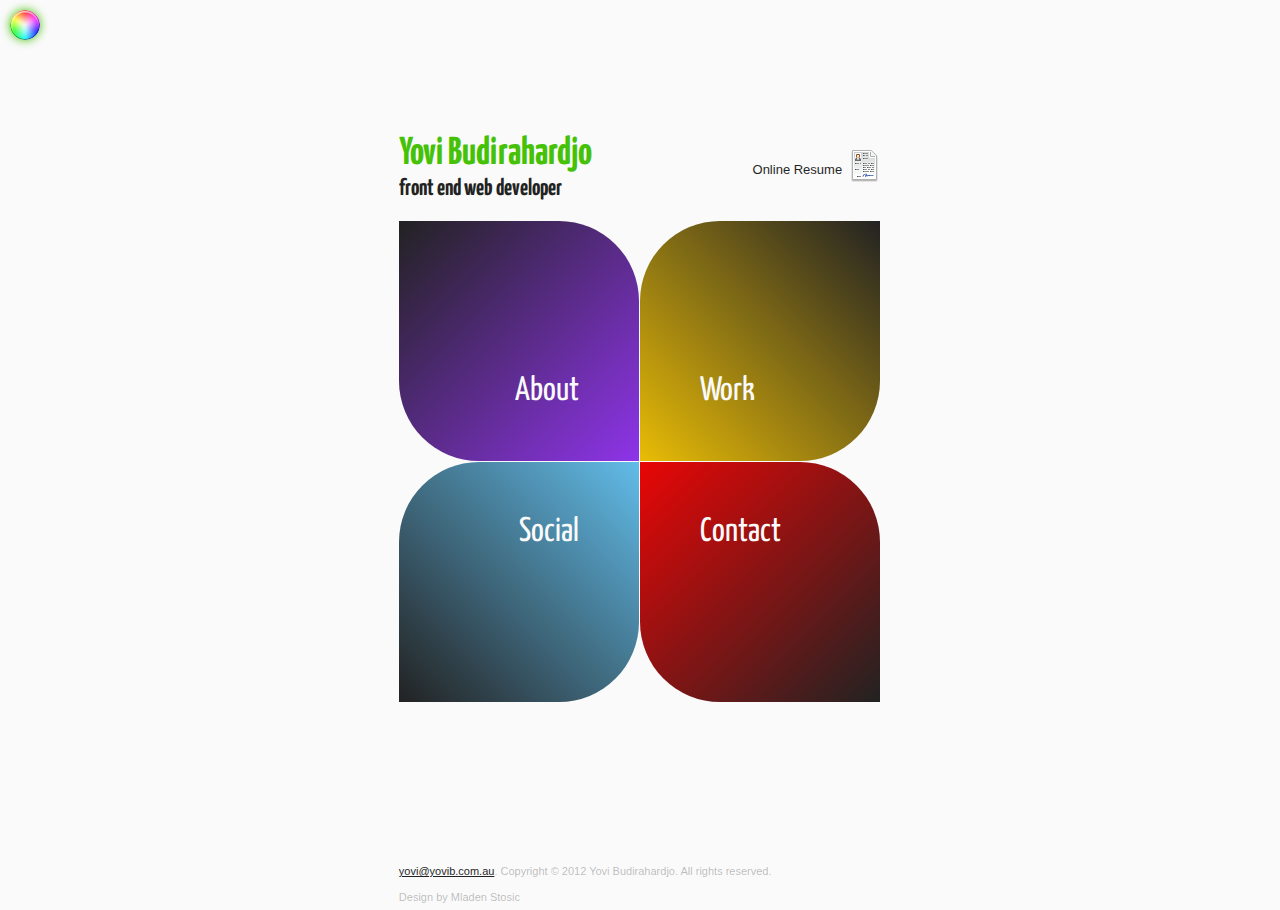
==== index.htm @ ba8170d7 "Initial commit" ====
<!doctype html>
<!--[if lt IE 7]> <html class="no-js ie6 oldie" lang="en"> <![endif]-->
<!--[if IE 7]>    <html class="no-js ie7 oldie" lang="en"> <![endif]-->
<!--[if IE 8]>    <html class="no-js ie8 oldie" lang="en"> <![endif]-->
<!--[if IE 9]>    <html class="no-js ie9 oldie" lang="en"> <![endif]-->
<!--[if gt IE 9]><!-->
<html class="no-js" lang="en">
<!--<![endif]-->
<head>
    <!-- Meta tags -->
    <meta content=" " charset="utf-8">
    <meta http-equiv="X-UA-Compatible" content="IE=edge;chrome=1">
    <!-- Site Title -->
    <title>Front End Web Developer &amp; User Interface Developer | Yovi Budirahardjo | Sydney, Australia</title>
    <meta name="description" content="Front end web and user interface developer with more than 5 years experience based in Sydney, Australia." />
    <meta name="author" content="Yovi Budirahardjo" />
    <meta name="viewport" content="width=device-width,initial-scale=1" />
    <!-- Favicon icon -->
    <!--<link rel="icon" href="favicon.png" type="image/gif"/> -->
    <!-- CSS -->
    <link rel="stylesheet" type="text/css" href="css/style.css?v1" />
    <link rel="stylesheet" media='screen' type="text/css" href="css/colorpicker.css" />
    <link rel="stylesheet" href="css/prettyPhoto.css" type="text/css" media="screen"
        title="prettyPhoto main stylesheet" />
    <!-- google font 0-->
    <link href='http://fonts.googleapis.com/css?family=Yanone+Kaffeesatz:200' rel='stylesheet' type='text/css'>
    <script type="text/javascript" src="js/modernizr-2.0.6.min.js"></script>
    <script type="text/javascript">

	  var _gaq = _gaq || [];
	  _gaq.push(['_setAccount', 'UA-4332672-4']);
	  _gaq.push(['_trackPageview']);
	
	  (function() {
	    var ga = document.createElement('script'); ga.type = 'text/javascript'; ga.async = true;
	    ga.src = ('https:' == document.location.protocol ? 'https://ssl' : 'http://www') + '.google-analytics.com/ga.js';
	    var s = document.getElementsByTagName('script')[0]; s.parentNode.insertBefore(ga, s);
	  })();
	
	</script>
</head>
<body>
    <!-- load -->
    <!--<div id="load">
        <p id="loadText">loading...</p>
    </div>-->
    <!-- color picker -->
    <div id="colorSelector">
    </div>
    <!-- page wrap  -->
    <div id="wrap">
        <!-- HEADER -->
        <header>
            <!-- menu button -->
            <a class="menuButton" title="Back to Main Menu" href="index.htm"><img src='images/menu.png' alt="Back to Main Menu" /></a>
            <!-- download button -->
            <!--<a class="download" href="pdf/YoviB-Resume.pdf" target="_blank"><span>Download Resume</span></a>-->
            <!-- online resume link -->
            <a class="resume" href="resume.htm" target="_blank"><span>Online Resume</span></a>
            <!-- logo -->
            <a class="logo" href="index.htm">Yovi Budirahardjo<span>front end web developer</span></a>
        </header>
        <!-- NAVIAGTION HOME -->
        <nav>
            <!-- navigation -->
            <ul>
                <li><a class="about">About</a></li>
                <li><a class="work">Work</a></li>
                <li><a class="social">Social</a></li>
                <li><a class="contact">Contact</a></li>
            </ul>
        </nav>
        <!-- ABOUT -->
        <div id="about" class="page">
            <!-- testimonials -->
            <!--<div class="testimony">
            	<ul class="testi">
	                <li>" He is the BEST web designer that I ever worked with.<span>~ John Doe</span></li>
	                <li>" Duis iriure dolor in velit esse molestie.<span>~ John Doe</span></li>
	                <li>" He is the BEST web designer that I ever worked with.<span>~ John Doe</span></li>
	                <li>" Consequat vel illum dolore eu feugiat nulla.<span>~ John Doe</span></li>
	            </ul>	
            </div>-->
            
            <!-- skils -->
            <div id="skills">
                <h1>Skills</h1>
                <ul class='aboutText'>
                	<li>Sound knowledge of <span class='highlight'>current web standards</span></li>
                	<li>Good understanding of <span class='highlight'>web usability and accessibility</span></li>
                	<li>Awareness of <span class='highlight'>Cross-browser and platform issues and compatibility</span></li>
                </ul>
                <div id="skill1" class="skill">
                    <p>HTML5</p>
                </div>
                <div id="skill2" class="skill">
                    <p class="even">CSS3</p>
                </div>
                <div id="skill3" class="skill">
                    <p>ASP.Net</p>
                </div>
                <div id="skill4" class="skill">
                    <p class="even">Javascript</p>
                </div>
                <div id="skill5" class="skill">
                    <p>jQuery</p>
                </div>
                <div id="skill6" class="skill">
                    <p class="even">Photoshop</p>
                </div>
                <div id="skill7" class="skill">
                    <p>Fireworks</p>
                </div>
            </div>
        </div>
        <!-- WORK -->
        <div id="work" class="page">
            <div id="gal">
                <ul>
                    <li><a href='images/work/wrigleyextra.jpg' rel='prettyPhoto'>
                    <img src='images/work/wrigleyextra.jpg' alt="Wrigley Extra" /><img src='images/work.png' alt="" /></a></li>
                    <li><a href='images/work/vw-think-blue.jpg' rel='prettyPhoto'>
                    <img src='images/work/vw-think-blue.jpg' alt="Volkswagen Think Blue" /><img src='images/work.png' alt='' /></a></li>
                    <li><a href='images/work/touareg-mag.jpg' rel='prettyPhoto'>
                    <img src='images/work/touareg-mag.jpg' alt="Touareg Magazine" /><img src='images/work.png' alt='' /></a></li>
                    <li><a href='images/work/opsm.jpg' rel='prettyPhoto'>
                    <img src='images/work/opsm.jpg' alt="OPSM Australia" /><img src='images/work.png' alt='' /></a></li>
                    <li><a href='images/work/ikea-family.jpg' rel='prettyPhoto'>
                    <img src='images/work/ikea-family.jpg' alt="IKEA Family website" /><img src='images/work.png' alt='' /></a></li>
                    <li><a href='images/work/ikea-kiosk.jpg' rel='prettyPhoto'>
                    <img src='images/work/ikea-kiosk.jpg' alt="IKEA Family Kiosk" /><img src='images/work.png' alt='' /></a></li>
                    <li><a href='images/work/rspca.jpg' rel='prettyPhoto'>
                    <img src='images/work/rspca.jpg' alt="RSPCA Pet Insurance" /><img src='images/work.png' alt='' /></a></li>
                    <li><a href='images/work/aussie.jpg' rel='prettyPhoto'>
                    <img src='images/work/aussie.jpg' alt="Aussie Life Insurance" /><img src='images/work.png' alt='' /></a></li>
                    <li><a href='images/work/asia.jpg' rel='prettyPhoto'>
                    <img src='images/work/asia.jpg' alt="Australian Seniors Insurance" /><img src='images/work.png' alt='' /></a></li>
                    <li><a href='images/work/5senses.jpg' rel='prettyPhoto'>
                    <img src='images/work/5senses.jpg' alt="5ivesenses.com.au" /><img src='images/work.png' alt='' /></a></li>
                    <li><a href='images/work/essence.jpg' rel='prettyPhoto'>
                    <img src='images/work/essence.jpg' alt="Essence of a Woman" /><img src='images/work.png' alt='' /></a></li>
                    
                    
                </ul>
                <ul class='titles'>
                    <li>
                    	<span>
                    		<span>Wrigley Extra</span>
                    		<p><strong>Technology</strong>: HTML 5, CSS 3, jQuery.</p>
                    		<p><strong>Website</strong>: <a href="http://wrigleyextra.com.au" target="_blank" title="Wrigley Extra" rel="nofollow">http://wrigleyextra.com.au</a></p>
                    		<p><strong>Producer</strong>: Tribal DDB Sydney</p>
                    	</span>
                    </li>
                    <li>
                    	<span>
                    		<span>Volkswagen Think Blue</span>
                    		<p><strong>Technology</strong>: HTML 5, CSS 3, jQuery, Cufon, Modernizr.</p>
                    		<p><strong>Website</strong>: <a href="http://volkswagenaustralia.com.au/thinkblue" target="_blank" title="Volkswagen Think Blue" rel="nofollow">http://volkswagenaustralia.com.au/thinkblue</a></p>
                    		<p><strong>Producer</strong>: Tribal DDB Sydney</p>
                    	</span>
                    </li>
                    <li>
                    	<span>
                    		<span>Touareg Magazine</span>
                    		<p><strong>Technology</strong>: HTML 5, CSS 3, jQuery, Cufon, Modernizr.</p>
                    		<p><strong>Website</strong>: <a href="http://volkswagenaustralia.com.au/touaregmagazine/" target="_blank" title="Touareg Magazine" rel="nofollow">http://volkswagenaustralia.com.au/touaregmagazine/</a></p>
                    		<p><strong>Producer</strong>: Tribal DDB Sydney</p>
                    	</span>
                    </li>
                    <li>
                    	<span>
                    		<span>OPSM</span>
                    		<p><strong>Technology</strong>: XHTML 1.0, CSS 2.1, jQuery.</p>
                    		<p><strong>Website</strong>: <a href="http://opsm.com.au" target="_blank" title="OPSM" rel="nofollow">http://opsm.com.au</a></p>
                    		<p><strong>Producer</strong>: Tribal DDB Sydney</p>
                    	</span>
                    </li>
                    <li>
                    	<span>
                    		<span>IKEA Family Website</span>
                    		<p><strong>Technology</strong>: XHTML 1.0, CSS 2.1, jQuery, ASP.Net, SQL Server 2008.</p>
                    		<p><strong>Website</strong>: <a href="http://ikeafamily.com.au" target="_blank" title="IKEA Family" rel="nofollow">http://ikeafamily.com.au</a></p>
                    		<p><strong>Producer</strong>: Lavender Communications</p>
                    	</span>
                    </li>
                    <li>
                    	<span>
                    		<span>IKEA Family Kiosk (Compatible with IE7 &amp; screen res. 1028 x 768 ONLY)</span>
                    		<p><strong>Technology</strong>: XHTML 1.0, CSS 2.1, jQuery, ASP.Net, SQL Server 2008.</p>
                    		<p><strong>Website</strong>: <a href="http://ikeafamily.com.au/kiosk/public/default.aspx?storeid=385&locationid=1" target="_blank" title="IKEA Family Kiosk" rel="nofollow">http://ikeafamily.com.au/kiosk/public/default.aspx?storeid=385&amp;locationid=1</a></p>
                    		<p><strong>Producer</strong>: Lavender Communications</p>
                    	</span>
                    </li>
                    <li>
                    	<span>
                    		<span>RSPCA Pet Insurance</span>
                    		<p><strong>Technology</strong>: HTML 5, CSS 3, jQuery.</p>
                    		<p><strong>Website</strong>: <a href="http://www.rspcapetinsurance.org.au/" target="_blank" title="RSPCA Pet Insurance" rel="nofollow">http://www.rspcapetinsurance.org.au/</a></p>
                    		<p><strong>Producer</strong>: Hollard Financial Services</p>
                    	</span>
                    </li>
                    <li>
                    	<span>
                    		<span>Aussie Life Insurance Landing Page</span>
                    		<p><strong>Technology</strong>: XHTML 1.0, CSS 3, jQuery.</p>
                    		<p><strong>Website</strong>: <a href="https://insure.aussie.com.au/life-insurance.aspx" target="_blank" title="Aussie Life Insurance" rel="nofollow">https://insure.aussie.com.au/life-insurance.aspx</a></p>
                    		<p><strong>Producer</strong>: Hollard Financial Services</p>
                    	</span>
                    </li>
                    <li>
                    	<span>
                    		<span>Australian Seniors Insurance Agency</span>
                    		<p><strong>Technology</strong>: XHTML 1.0, CSS 3, jQuery.</p>
                    		<p><strong>Website</strong>: <a href="http://www.seniorsfuneralplan.com.au/" target="_blank" title="Australian Seniors Insurance Agency" rel="nofollow">http://www.seniorsfuneralplan.com.au/</a></p>
                    		<p><strong>Producer</strong>: Hollard Financial Services</p>
                    	</span>
                    </li>
                    <li>
                    	<span>
                    		<span>5ivesenses Marketing Agency Australia</span>
                    		<p><strong>Technology</strong>: XHTML, CSS, Javascript, .Net CMS Insite Creation, SQL Server 2005.</p>
                    		<p><strong>Website</strong>: <a href="http://www.5ivesenses.com.au" target="_blank" title="5ivesenses Marketing Agency Australia" rel="nofollow">http://www.5ivesenses.com.au</a></p>
                    		<p><strong>Producer</strong>: Seeclear Systems</p>
                    	</span>
                    </li>
                    <li>
                    	<span>
                    		<span>Essence of a Woman</span>
                    		<p><strong>Technology</strong>: XHTML, CSS, Javascript, CMS Business Catalyst.</p>
                    		<p><strong>Website</strong>: <a href="http://www.essenceofawoman.com.au" target="_blank" title="Essence of a Woman" rel="nofollow">http://www.essenceofawoman.com.au</a></p>
                    		<p><strong>Producer</strong>: Seeclear Systems</p>
                    	</span>
                    </li>
                    
                </ul>
                <a href="#" class='hidden' id='prev'></a><a href="#" class='hidden' id='next'></a>
            </div>
        </div>
        <!-- SOCIAL -->
        <div id="social" class='page'>
            <div class="sociala">
                <a href="http://twitter.com/yaditya" title="Follow Yovi on Twitter" rel="nofollow" target="_blank" class="twitter">Follow Yovi on Twitter</a>
                <a href="http://facebook.com/yaditya" title="Yovi on Facebook" rel="nofollow" target="_blank" class="facebook">Facebook</a>
                <a href="#" title="RSS" class="rss">RSS</a>
                <a href="http://au.linkedin.com/in/yoviaditya" title="Linkedin" class="linkedin" target="_blank">Linkedin</a>
                <a rel="author" href="https://plus.google.com/113272094487769676702/about/edit/d?gl=AU" target="_blank" class="google">Add Yovi to Google+</a>
                <a href="skype:yabudirahardjo?add" title="Add Yovi to Skype contacts" rel="nofollow" target="_blank" class="skype">Add Yovi to Skype</a>
                <a href="http://twitter.com/yaditya" title="Follow Yovi on Twitter" rel="nofollow" target="_blank" class="twitter">Follow Yovi on Twitter</a>
                <a href="http://facebook.com/yaditya" title="Yovi on Facebook" rel="nofollow" target="_blank" class="facebook">Facebook</a>
                <a href="#" title="RSS" class="rss">RSS</a>
                <a href="http://au.linkedin.com/in/yoviaditya" title="Linkedin" class="linkedin" target="_blank">Linkedin</a>
                <a rel="author" href="https://plus.google.com/113272094487769676702/about/edit/d?gl=AU" target="_blank" class="google">Add Yovi to Google+</a>
                <a href="skype:yabudirahardjo?add" title="Add Yovi to Skype contacts" rel="nofollow" target="_blank" class="skype">Add Yovi to Skype</a>
                <a href="http://twitter.com/yaditya" title="Follow Yovi on Twitter" rel="nofollow" target="_blank" class="twitter">Follow Yovi on Twitter</a>
                <a href="http://facebook.com/yaditya" title="Yovi on Facebook" rel="nofollow" target="_blank" class="facebook">Facebook</a>
                <a href="#" title="RSS" class="rss">RSS</a>
                <a href="http://au.linkedin.com/in/yoviaditya" title="Linkedin" class="linkedin" target="_blank">Linkedin</a>
                
            </div>
            <h1>You Can Follow Me Here</h1>
            <!-- latest tweets -->
            <div class="tweetWrap">
            </div>
        </div>
        <!-- CONTACT -->
        <div id="contact" class='page  '>
            <!--<form method="post" action="mail.php" id="contactform">
            <div id="input">
                <input type="text" size="50" name="contactname" id="contactname" value="name" class="required name"  />
                <input type="text" size="50" name="email" id="email" value="email" class="required email" />
                <input type="text" size="50" name="subject" id="subject" value="subject" />
                <input type="text" size="50" name="website" id="web" value="website" />
            </div>
            <div id="input2">
                <textarea rows="5" cols="50" name="message" id="message" class="required" value=""></textarea>
                <label for="message">message</label>
                <input id="submit" class="submit" type="submit" value="Send" name="submit" />
            </div>
            </form>-->
            <div class="contactTemp">
            	<p>Please <a href="mailto: yovi@yovib.com.au" title="email Yovi">email</a> or call me on the number below for any Front End Web Developer job opportunities.</p>
            </div>
            <div class="contactInfo">
                <div class="ci2">
                	<p>+61 418 415 883</p>
                    <p>New South Wales</p>
                    <p>38869739041</p>
                    
                </div>
                <div class="ci1">
                    <p>phone</p>
                    <p>state</p>
                    <p>abn</p>
                    
                </div>
            </div>
        </div>
        <!-- FOOTER -->
        <footer>
            <p><a href="mailto: yovi@yovib.com.au" title="email Yovi">yovi@yovib.com.au</a>. Copyright &copy; 2012 Yovi Budirahardjo. All rights reserved.</p>
            <p>Design by Mladen Stosic</p>
        </footer>
    </div>
</body>
<!-- jQuery -->
<script type="text/javascript" src="js/plugins.js"></script>
<script type="text/javascript" src="js/load.js"></script>
<script type="text/javascript">
    $(window).load(function () {

        $('.page').addClass('hidden');

        //$('#load').fadeTo(800, 0, function () {
            //$(this).hide();
        //});
        
        $('#wrap').fadeIn(800);
    });
</script>
</html>
---- css/style.css ----
html, body, div, span, applet, object, iframe,
h1, h2, h3, h4, h5, h6, p, blockquote, pre,
a, abbr, acronym, address, big, cite, code,
del, dfn, em, font, img, ins, kbd, q, s, samp,
small, strike, strong, sub, sup, tt, var,
b, u, i, center, dl, dt, dd, ol, ul, li,
fieldset, form, label, legend, table, 
caption, tbody, tfoot, thead, tr, th, td {margin: 0;padding: 0;border: 0;outline: 0;font-size: 100%;vertical-align: baseline; background: transparent;}

/* =============================================================================
	 HTML5 element display
	 ========================================================================== */

article, aside, details, figcaption, figure, footer, header, hgroup, nav, section { display: block; }
audio[controls], canvas, video { display: inline-block; *display: inline; *zoom: 1; }

                  
/* =============================================================================
	 Base
	 ========================================================================== */

/*
 * 1. Correct text resizing oddly in IE6/7 when body font-size is set using em units
 *	http://clagnut.com/blog/348/#c790
 * 2. Force vertical scrollbar in non-IE
 * 3. Remove Android and iOS tap highlight color to prevent entire container being highlighted
 *	www.yuiblog.com/blog/2010/10/01/quick-tip-customizing-the-mobile-safari-tap-highlight-color/
 * 4. Prevent iOS text size adjust on device orientation change, without disabling user zoom
 *	www.456bereastreet.com/archive/201012/controlling_text_size_in_safari_for_ios_without_disabling_user_zoom/
 */

html { font-size: 100%; overflow-y: scroll; -webkit-overflow-scrolling: touch; -webkit-tap-highlight-color: rgba(0,0,0,0); -webkit-text-size-adjust: 100%; -ms-text-size-adjust: 100%; /*overflow: hidden;*/}

body { margin: 0; font-size: 13px; line-height: 1.231; background-color: #FAFAFA; }

body, button, input, select, textarea { font-family: 'Yanone Kaffeesatz', serif; color: #222; }

/*
 * These selection declarations have to be separate
 * No text-shadow: twitter.com/miketaylr/status/12228805301
 */

::-moz-selection { background: #004476; color: #fff; text-shadow: none; }
::selection { background: #004476; color: #fff; text-shadow: none; }


/* =============================================================================
	 Links
	 ========================================================================== */

a {text-decoration: none; color: #FAFAFA; cursor: pointer; z-index: 99999; outline: none; }
a:visited { color: #551a8b; }
a:focus { outline: thin dotted; }

/* Improve readability when focused and hovered in all browsers: people.opera.com/patrickl/experiments/keyboard/test */
a:hover, a:active { outline: 0; }

/* =============================================================================
	 Typography
	 ========================================================================== */

abbr[title] { border-bottom: 1px dotted; }

b, strong { font-weight: bold; }

blockquote { margin: 1em 40px; }

dfn { font-style: italic; }

hr { display: block; height: 1px; border: 0; border-top: 1px solid #ccc; margin: 1em 0; padding: 0; }

ins { background: #ff9; color: #000; text-decoration: none; }

mark { background: #ff0; color: #000; font-style: italic; font-weight: bold; }

/* Redeclare monospace font family: en.wikipedia.org/wiki/User:Davidgothberg/Test59 */
pre, code, kbd, samp { font-family: monospace, monospace; _font-family: 'courier new', monospace; font-size: 1em; }

/* Improve readability of pre-formatted text in all browsers */
pre { white-space: pre; white-space: pre-wrap; word-wrap: break-word; }

q { quotes: none; }
q:before, q:after { content: ""; content: none; }

small { font-size: 85%; }

/* Position subscript and superscript content without affecting line-height: gist.github.com/413930 */
sub, sup { font-size: 75%; line-height: 0; position: relative; vertical-align: baseline; }
sup { top: -0.5em; }
sub { bottom: -0.25em; }


/* =============================================================================
	 Lists
	 ========================================================================== */

ul, ol { list-style: none; /*margin: 1em 0; padding: 0 0 0 40px;*/ }
dd { margin: 0 0 0 40px; }
nav ul, nav ol { list-style: none; margin: 0; padding: 0; }


/* =============================================================================
	 Embedded content
	 ========================================================================== */
/*
 * Improve image quality when scaled in IE7
 * code.flickr.com/blog/2008/11/12/on-ui-quality-the-little-things-client-side-image-resizing/
 */

img { border: 0; -ms-interpolation-mode: bicubic; }

/*
 * Correct overflow displayed oddly in IE9
 */

svg:not(:root) {
	overflow: hidden;
}

/* =============================================================================
	 Figures
	 ========================================================================== */

figure { margin: 0; }

/* =============================================================================
	 Forms
	 ========================================================================== */

form { margin: 0; }
fieldset { border: 0; margin: 0; padding: 0; }

/*
 * 1. Correct color not inheriting in IE6/7/8/9
 * 2. Correct alignment displayed oddly in IE6/7
 */

legend { border: 0; *margin-left: -7px; padding: 0; }

/* Indicate that 'label' will shift focus to the associated form element */
label { cursor: pointer; }

/*
 * 1. Correct font-size not inheriting in all browsers
 * 2. Remove margins in FF3/4 S5 Chrome
 * 3. Define consistent vertical alignment display in all browsers
 */

button, input, select, textarea { font-size: 100%; margin: 0; vertical-align: baseline; *vertical-align: middle; }

/*
 * 1. Define line-height as normal to match FF3/4 (set using !important in the UA stylesheet)
 * 2. Correct inner spacing displayed oddly in IE6/7
 */

button, input { line-height: normal; *overflow: visible; }

/*
 * 1. Display hand cursor for clickable form elements
 * 2. Allow styling of clickable form elements in iOS
 */

button, input[type="button"], input[type="reset"], input[type="submit"] { cursor: pointer; -webkit-appearance: button; }

/*
 * Consistent box sizing and appearance
 */

input[type="checkbox"], input[type="radio"] { box-sizing: border-box; }
input[type="search"] { -moz-box-sizing: content-box; -webkit-box-sizing: content-box; box-sizing: content-box; }

/*
 * Remove inner padding and border in FF3/4
 * www.sitepen.com/blog/2008/05/14/the-devils-in-the-details-fixing-dojos-toolbar-buttons/
 */

button::-moz-focus-inner, input::-moz-focus-inner { border: 0; padding: 0; }

/* Remove default vertical scrollbar in IE6/7/8/9 */
textarea { overflow: auto; vertical-align: top; }

/* Colors for form validity */
input:valid, textarea:valid { }
input:invalid, textarea:invalid { background-color: #f0dddd; }


/* =============================================================================
	 Tables
	 ========================================================================== */

table { border-collapse: collapse; border-spacing: 0; }

/* =============================================================================
	 Primary styles
	 Author: Yovi Budirahardjo
	 ========================================================================== */
/* =============================================================================
	 Typography
	 ========================================================================== */
p {float: left; color:#fafafa; font-size: 1em; line-height: 26px; font-family: Helvetica;}

h1 {color: #43c204; font-size: 3em; line-height: 60px; font-weight: 100;} 

h2 {color:#43c204;font-size: 100px; float: left; width: 560px; line-height: 26px; font-weight: normal; margin: 20px 0 20px 40px;} 


/* highlight */
.highlight{ color: #43c204; } 

 
/* color picker */
#colorSelector {
    position: absolute; 
    top: 10px; 
    left: 10px; 
    width: 30px; 
    height: 30px; 
    background-image: url('../images/color.png') ;
    -webkit-border-radius: 32px; background-position: -1px -1px;
    -moz-border-radius: 32px;
    border-radius: 32px;
    -webkit-box-shadow: 0px 0px 10px 0px #43c204;
    -moz-box-shadow: 0px 0px 10px 0px #43c204;
    box-shadow: 0px 0px 10px 0px #43c204;
}  


/* load */
#load {position: absolute; top: 0px; left: 0px; z-index: 99999999999999999999; width: 100%; height: 100%; background: #fafafa;}
#loadText {position: absolute; width: 100%; height: 20px; line-height: 20px; color: #43c204; font-family: Helvetica; font-size: 13px; text-align: center; 
left: 0px; top: 50%; margin: -10px 0 0 0;}
 

/* page wrap */
#wrap { /*position:absolute; left:50%; top:45%; z-index: -1; margin:-270px 0 0 -241px;*/ width: 37.1em; margin: 10em auto 0; position: relative; overflow: hidden; display: none; }

/* pages */
.page { /*position: relative; left: 1px; top: 60px;*/ position: absolute; top: 7em; width: 37em; height: 38em; background: none; padding: 0px; line-height: 20px; margin: 0; }   


/* HEADER */

header { /*float: left; width: 100%; text-align: center;*/ margin: 0 0 20px 0; overflow: hidden; }

/* logo */
a.logo { float: left; font-size: 3em; color: #43c204; font-family: 'Yanone Kaffeesatz', serif; font-weight: bold; }
a.logo:first-letter {}
a.logo span { font-size: 0.6em; line-height: 1; color: #1f1f1f; display: block; }

/* download button */ 
.download {float: right;  height: 20px; margin: 20px 0px 0 0px;
background-repeat: no-repeat; 
background-position: right center;
background-color: #43c204; 
background-image: url('../images/down.png'); 
transition: all 0.2s ease-out;
      -moz-transition: all 0.2s ease-out;    /* FF3.7+ */
      -o-transition: all 0.2s ease-out;      /* Opera 10.5 */
      -webkit-transition:all 0.2s ease-out; /* Saf3.2+, Chrome */} 
	  .download:hover { background-color: #1f1f1f;} 
	  
.resume {
	float: right;
	margin-top: 1.5em;
	height: 2.5em;
	background: url(../images/cv.png) no-repeat right center;
	outline: none;
}
.resume span:hover {
	text-decoration: underline;
}
 .resume span {
 	float: right;
 	margin-right: 3em;
 	color: #1F1F1F;
 	font-family: Helvetica;
 	font-size: 1em;
 	line-height: 3;
 	
 }
 
/*menu button */
.menuButton { 
	position: absolute; width:4.5em; z-index: 999999991; height: 4.5em; top:23em; left: 16.2em;  
	overflow: hidden;
	-ms-filter: "progid:DXImageTransform.Microsoft.Alpha(Opacity=0)";
	filter: alpha(opacity=0);
	-moz-opacity: 0;
	-khtml-opacity: 0; 
	background: #fafafa;
	opacity: 0;
	-webkit-border-radius: 4em; 
	-moz-border-radius: 4em;
	border-radius: 4em; 
	-webkit-box-shadow: 0px 0px 10px 0px #FAFAFA;
	-moz-box-shadow: 0px 0px 10px 0px #FAFAFA;
	box-shadow: 0px 0px 10px 0px #FAFAFA;
}   
.menuButton img{ position: absolute; top: 20px; left: 20px;  width: 20px; height: 20px;
background-color: #43c204;
background-image: url('../images/menu.png'); 
background-repeat: no-repeat; 
transition: background-color 0.2s ease-out;
      -moz-transition: background-color 0.4s ease-out;   /* FF3.7+ */
      -o-transition: background-color 0.4s ease-out;      /* Opera 10.5 */
      -webkit-transition: background-color 0.4s ease-out; /* Saf3.2+, Chrome */} 
.menuButton:hover > img { background-color: #1f1f1f;} 


/* HOME (Navigation) */
nav { clear: both; overflow: hidden; }
nav ul { position: relative; /*width: 481px; height: 481px;*/ width: 37em; height: 37em; text-align: center; }
nav ul li { 
    position: absolute; 
    width: 240px; 
    height: 240px; 
    margin: 0px; 
    line-height: 20px;
    -moz-border-radius-topleft: 80px; 
    overflow: hidden; 
    z-index: 42;  
    -moz-border-radius-topright: 0px;
    -moz-border-radius-bottomright: 80px;
    -moz-border-radius-bottomleft: 0px;
    -webkit-border-radius: 80px 0px 80px 0px;
    border-radius: 80px 0px 80px 0px;
    background-color: #1f1f1f;
    transition: background-color 0.4s ease-out;
    -moz-transition: background-color 0.4s ease-out; /* FF3.7+ */
    -o-transition: background-color 0.4s ease-out;      /* Opera 10.5 */
    -webkit-transition: background-color 0.4s ease-out; /* Saf3.2+, Chrome */} 
      
nav  ul li:nth-child(1), nav  ul li:nth-child(4) {
    -moz-border-radius-topleft: 0px;
    -moz-border-radius-topright: 80px;
    -moz-border-radius-bottomright: 0px;
    -moz-border-radius-bottomleft: 80px;
    -webkit-border-radius: 0px 80px 0px 80px;
    border-radius: 0px 80px 0px 80px;
} 
nav ul li:hover {
    background-color: #43c204;
    -webkit-box-shadow: 0px 0px 20px 0px rgba(0, 0, 0, 0.1);
    -moz-box-shadow: 0px 0px 20px 0px rgba(0, 0, 0, 0.1);
    box-shadow: 0px 0px 20px 0px rgba(0, 0, 0, 0.1);
} 
nav ul li:nth-child(1) {
    bottom: 241px;
    right: 241px; 
    background-image: linear-gradient(135deg, rgba(153,51,255,0.9) 0%, rgba(0,102,204,0) 100%);
    background-image: -o-linear-gradient(135deg, rgba(153,51,255,0.9) 0%, rgba(31,31,31,0) 100%);
    background-image: -moz-linear-gradient(135deg, rgba(153,51,255,0.9) 0%, rgba(31,31,31,0) 100%);
    background-image: -webkit-linear-gradient(135deg, rgba(153,51,255,0.9) 0%, rgba(31,31,31,0) 100%);
    background-image: -ms-linear-gradient(135deg, rgba(153,51,255,0.9) 0%, rgba(31,31,31,0) 100%);
}
nav  ul li:nth-child(1) a {position: absolute; bottom: 60px; right: 60px; }

nav  ul li:nth-child(2) {
    bottom: 241px; left: 241px;
    background-image: linear-gradient(45deg, rgba(255,204,0,0.9) 0%, rgba(31,31,31,0) 100%);
    background-image: -o-linear-gradient(45deg, rgba(255,204,0,0.9) 0%, rgba(31,31,31,0) 100%);
    background-image: -moz-linear-gradient(45deg, rgba(255,204,0,0.9) 0%, rgba(31,31,31,0) 100%);
    background-image: -webkit-linear-gradient(45deg, rgba(255,204,0,0.9) 0%, rgba(31,31,31,0) 100%);
    background-image: -ms-linear-gradient(45deg, rgba(255,204,0,0.9) 0%, rgba(31,31,31,0) 100%); }
nav  ul li:nth-child(2) a {position: absolute; bottom: 60px; left: 60px; }

nav  ul li:nth-child(3) {
	top: 241px;
	right: 241px;
	background-image: linear-gradient(225deg, rgba(102,204,255,0.9) 0%, rgba(31,31,31,0) 100%);
	background-image: -o-linear-gradient(225deg, rgba(102,204,255,0.9) 0%, rgba(31,31,31,0) 100%);
	background-image: -moz-linear-gradient(225deg, rgba(102,204,255,0.9) 0%, rgba(31,31,31,0) 100%);
	background-image: -webkit-linear-gradient(225deg, rgba(102,204,255,0.9) 0%, rgba(31,31,31,0) 100%);
	background-image: -ms-linear-gradient(225deg, rgba(102,204,255,0.9) 0%, rgba(31,31,31,0) 100%);
}
nav  ul li:nth-child(3) a {
	position: absolute; top: 60px; right: 60px;
}

nav  ul li:nth-child(4) {
	top: 241px;
	left: 241px;
	background-image: linear-gradient(315deg, rgba(255,0,0,0.9) 0%, rgba(31,31,31,0) 100%);
	background-image: -o-linear-gradient(315deg, rgba(255,0,0,0.9) 0%, rgba(31,31,31,0) 100%);
	background-image: -moz-linear-gradient(315deg, rgba(255,0,0,0.9) 0%, rgba(31,31,31,0) 100%);
	background-image: -webkit-linear-gradient(315deg, rgba(255,0,0,0.9) 0%, rgba(31,31,31,0) 100%);
	background-image: -ms-linear-gradient(315deg, rgba(255,0,0,0.9) 0%, rgba(31,31,31,0) 100%);
}
nav  ul li:nth-child(4) a { 
	position: absolute; top: 60px; left: 60px;
}
nav ul a { font-size: 34px; }


/* ABOUT */

#about {background: none;}

/* testimonials */
.testimony { float: right; color: #43c204; text-align: right; font-size: 2.3em; line-height: 1; width: 7em;}
.testimony li span {float: right; font-size: 13px; font-family: Helvetica; color: rgba(31,31,31,0.3); font-style: italic; width: 180px; text-align: right;}

/* skills */
#skills { margin-top: 19.5em; width: 37em; height: 18.5em; border-bottom: 1px solid #43c204; }
.skill { position: absolute; bottom: 0px; border: 1px solid #43c204; border-bottom: none; height: 40px; width: 1em; background-color: #333; }
.skill p { color: rgba(31,31,31,0.6); position: absolute; z-index: 99; left: -1em; font-size: 0.8em; top: -2em}
.skill p.even { top: -3em; }
.aboutText { float: left; color: rgba(31,31,31,0.6); width: 12em; font-style: italic; font-size: 1.2em;  }
.aboutText li { margin: 0.5em 0; }
#skills h1 { float: left; color: #43c204; font-size: 4em; width:100%; }
#skill7 {right: 2em;}
#skill6 {right: 5em;}
#skill5 {right: 8em;}
#skill4{right: 11em;}
#skill3 {right: 14em;}
#skill2 {right: 17em;}
#skill1 {right: 20em;}

#work ul.testimony {left: 0px; text-align: left;}
.testimony li span { text-align: left;}

/* WORK */

#gal {position: relative; width: 482px; height: 482px; top: 0px; left: 0px; } 
#gal .titles li span span { font-family: 'Yanone Kaffeesatz', serif; font-size: 2em; line-height: 2; color: #1f1f1f; text-shadow: 0px 0px 0 #1f1f1f; padding-left: 0; }

#gal .titles li span { display: block; width: 30em; padding-left: 2em; font-family: Helvetica; color: rgba(31,31,31,0.6); background-color: rgba(250,250,250,0.6); }
#gal .titles li span p { color: #1f1f1f; float: none; }
#gal .titles li span p a { color: #1f1f1f; text-decoration: underline; }
#gal img {position: absolute; top: 0px; left: 0px; width: 482px; height: 482px;}

 a#next {position: absolute;z-index: 999; bottom: 20px; right: 20px; width: 20px; height: 40px; background-image: url('../images/right.png');cursor: pointer;}
 a#prev {position: absolute;z-index: 992;  bottom: 20px; right: 80px; width: 20px; height: 40px; background-image: url('../images/left.png');cursor: pointer;}
 
 
/* SOCIAL */ 
 
.sociala {
	float: right; overflow: hidden; width: 18.5em; height: 18.5em;
	-moz-border-radius-topleft: 60px;  
	-moz-border-radius-topright: 0px;
	-moz-border-radius-bottomright: 60px;
	-moz-border-radius-bottomleft: 0px;
	-webkit-border-radius: 60px 0px 60px 0px;
	border-radius: 60px 0px 60px 0px;
}
.sociala a {overflow: hidden;}
.sociala a:nth-child(1) img, .sociala a:nth-child(1) {
-moz-border-radius-topleft: 120px;  
-moz-border-radius-topright: 0px;
-moz-border-radius-bottomright:  0px;
-moz-border-radius-bottomleft: 0px;
-webkit-border-radius: 120px 0px  0px 0px;
border-radius: 120px 0px  0px 0px;}
.sociala a:nth-child(16) img, .sociala a:nth-child(16) {
-moz-border-radius-topleft: 0px;  
-moz-border-radius-topright: 0px;
-moz-border-radius-bottomright:  120px;
-moz-border-radius-bottomleft: 0px;
-webkit-border-radius: 0px 0px  120px 0px;
border-radius: 0px 0px  120px 0px;}
.sociala a {float: left;  width: 4.6em; height: 4.6em;
      transition: background-color 0.4s ease-out;
      -moz-transition: background-color 0.4s ease-out; /* FF3.7+ */
      -o-transition: background-color 0.4s ease-out;      /* Opera 10.5 */
      -webkit-transition: background-color 0.4s ease-out; /* Saf3.2+, Chrome */} 

#social h1 { position: absolute; left: 7.5em; width: 4em; height: 6.15em; top: 7em; }
.twitter, .facebook, .rss, .linkedin, .google, .skype { background-image: url(../images/icons/icon-sprite.png); background-repeat: no-repeat; width: 5em; height: 5em; text-indent: -999em; }
.twitter { background-position: 0 -20em; }
.facebook { background-position: 0 0; }
.google { background-position: 0 -5em; }
.linkedin { background-position: 0 -10em; }
.skype { background-position: 0 -15em; }
.rss  { background-position: 0 -24.9em; }
.tweetWrap { width: 17em; height: 17.45em; color: rgba(31,31,31,0.6); font-family: Helvetica; }
.tweetWrap a { color: #43c204; font-family: Helvetica; font-size: 13px;}
.tweetWrap li {float: left; height: 60px; overflow: hidden; text-align: right; margin: 0 0 10px 0;}
.tweet_avatar {float: right; margin: 0 0px 20px 20px;}


/* CONTACT */
  
#contact {padding: 0; margin: 0;}
#contact h1 { width: 100%;  margin: 0 0 20px 0; height: 40px; padding: 0;line-height: 0px;}
#contact form {position: absolute; top: 0px; width: 100%; height: 240px; margin: 0px; padding: 0;}
#input, #input2{float: left; width: 237px; height: 238px; margin: 0 -1px 0 0; padding: 0; overflow: hidden;border: 1px solid #43c204; z-index: 999;
-moz-border-radius-topleft: 0px;
-moz-border-radius-topright: 80px;
-moz-border-radius-bottomright: 0px;
-moz-border-radius-bottomleft: 60px;
-webkit-border-radius: 0px 80px 0px 60px;
border-radius: 0px 80px 0px 60px;}  
#input2 {
-moz-border-radius-topleft: 80px;
-moz-border-radius-topright: 0px;
-moz-border-radius-bottomright: 80px;
-moz-border-radius-bottomleft: 0px;
-webkit-border-radius: 80px 0px 80px 0px;
border-radius: 80px 0px 80px 0px;}  
#contact input , #contact textarea{float: left; width: 200px; border: none;border-bottom: 1px solid #43c204; color: rgba(31,31,31,0.6); background: none; padding: 0px 0 0 40px;}
#contact input {height: 59px; }
#contact input:focus, input:hover, textarea:focus, textarea:hover  {  }
#contact textarea {padding: 20px 20px 0 40px; height: 159px; margin: 0 0 0px 0; width: 178px;
-moz-border-radius-topleft: 80px; text-align: right; border-bottom: none;
-moz-border-radius-topright: 0px;
-moz-border-radius-bottomright: 0px;
-moz-border-radius-bottomleft: 0px;
-webkit-border-radius: 80px 0px 0px 0px;
border-radius: 80px 0px 0px 0px;}
#contact #submit {float: left; padding: 0 80px 0 0px;background-color: #43c204; border: none; height: 60px; 
font-family: Rosario; font-size: 34px; color: #fafafa; width: 240px; 
-moz-border-radius-topleft: 0px; cursor: pointer;
-moz-border-radius-topright: 0px;
-moz-border-radius-bottomright: 80px;
-moz-border-radius-bottomleft: 0px;
-webkit-border-radius: 0px 0px 80px 0px;
border-radius: 0px 0px 80px 0px; 
background-image: linear-gradient(45deg, rgba(31,31,31,0.3) 0%, rgba(31,31,31,0) 100%);
background-image: -o-linear-gradient(45deg, rgba(31,31,31,0.3) 0%, rgba(31,31,31,0) 100%);
background-image: -moz-linear-gradient(45deg, rgba(31,31,31,0.3) 0%, rgba(31,31,31,0) 100%);
background-image: -webkit-linear-gradient(45deg, rgba(31,31,31,0.3) 0%, rgba(31,31,31,0) 100%);
background-image: -ms-linear-gradient(45deg, rgba(31,31,31,0.3) 0%, rgba(31,31,31,0) 100%);}
#contact #submit:hover {  }
#input2 label {position: absolute; right: 40px; top: 17px; width: 60px; font-size: 13px; color: rgba(31,31,31,0.6);font-family: Helvetica; } 

/*contact info */
.contactTemp { float: left; width: 80%;  }
.contactTemp p { font-family: 'Yanone Kaffeesatz', serif; color: #1f1f1f; font-size: 1.3em; }
.contactTemp a, footer a { color: #1f1f1f; text-decoration: underline; }
.contactInfo { position: absolute; left: 20px; top: 275px; color: #1f1f1f; width: 240px; line-height: 20px;}
.contactInfo p { width: 60px; color: #43c204; margin: 0  10px 0 0;}
.contactInfo  .ci1 {float: left; width:60px; margin: 0 20px 0 20px;font-style: italic; text-align: left;}
.contactInfo .ci2 {float: left; width:120px; }
.ci2 p {color: rgba(31,31,31,0.6); /*font-style: none;*/ width: 120px;text-align: right;}

 /* validator */
#input2  label.error , label.error{ position: absolute; color: #d10000; line-height: 0px; width: 200px; margin: -10px 0 0 20px;font-family: Helvetica; font-size: 11px; } 
label.error { top: 120px; left: 22px; }
#input2  label.error { top: 56px; left: 318px;}


/* FOOTER */

footer { margin-top: 12em; overflow: hidden; }
footer p { float: left; color: rgba(31,31,31,0.3); margin: 0 5px 0 0; font-family: Helvetica; font-size: 11px;}

/* =============================================================================
	 Non-semantic helper classes
	 Please define your styles before this section.
	 ========================================================================== */

/* For image replacement */
.ir { display: block; text-indent: -999em; overflow: hidden; background-repeat: no-repeat; text-align: left; direction: ltr; }
.ir br, .none { display: none; }

/* Hide for both screenreaders and browsers:
	 css-discuss.incutio.com/wiki/Screenreader_Visibility */
.hidden { display: none; }

/* Hide only visually, but have it available for screenreaders: by Jon Neal.
	www.webaim.org/techniques/css/invisiblecontent/ & j.mp/visuallyhidden */
.visuallyhidden { border: 0; clip: rect(0 0 0 0); height: 1px; margin: -1px; overflow: hidden; padding: 0; position: absolute; width: 1px; }

/* Extends the .visuallyhidden class to allow the element to be focusable when navigated to via the keyboard: drupal.org/node/897638 */
.visuallyhidden.focusable:active, .visuallyhidden.focusable:focus { clip: auto; height: auto; margin: 0; overflow: visible; position: static; width: auto; }

/* Hide visually and from screenreaders, but maintain layout */
.invisible { visibility: hidden; }

/* Contain floats: nicolasgallagher.com/micro-clearfix-hack/ */
.clearfix:before, .clearfix:after { content: ""; display: table; }
.clearfix:after { clear: both; }
.clearfix { zoom: 1; }

/* =============================================================================
	 PLACEHOLDER Media Queries for Responsive Design.
	 These override the primary ('mobile first') styles
	 Modify as content requires.
	 ========================================================================== */

@media only screen and (min-width: 480px) {
	/* Style adjustments for viewports 480px and over go here */

}

@media only screen and (min-width: 768px) {
	/* Style adjustments for viewports 768px and over go here */

}


/* =============================================================================
	 Print styles.
	 Inlined to avoid required HTTP connection: www.phpied.com/delay-loading-your-print-css/
	 ========================================================================== */

@media print {
	* { background: transparent !important; color: black !important; text-shadow: none !important; filter:none !important; -ms-filter: none !important; } /* Black prints faster: sanbeiji.com/archives/953 */
	a, a:visited { color: #444 !important; text-decoration: underline; }
	a[href]:after { content: " (" attr(href) ")"; }
	abbr[title]:after { content: " (" attr(title) ")"; }
	.ir a:after, a[href^="javascript:"]:after, a[href^="#"]:after { content: ""; } /* Don't show links for images, or javascript/internal links */
	pre, blockquote { border: 1px solid #999; page-break-inside: avoid; }
	thead { display: table-header-group; } /* css-discuss.incutio.com/wiki/Printing_Tables */
	tr, img { page-break-inside: avoid; }
	img { max-width: 100% !important; }
	@page { margin: 0.5cm; }
	p, h2, h3 { orphans: 3; widows: 3; }
	h2, h3{ page-break-after: avoid; }
}
---- css/colorpicker.css ----
.colorpicker {
	width: 356px;
	height: 176px;
	overflow: hidden;
	position: absolute;
	background: url(../images/colorpicker/colorpicker_background.png);
	font-family: Arial, Helvetica, sans-serif;
	display: none;
}
.colorpicker_color {
	width: 150px;
	height: 150px;
	left: 14px;
	top: 13px;
	position: absolute;
	background: #f00;
	overflow: hidden;
	cursor: crosshair;
}
.colorpicker_color div {
	position: absolute;
	top: 0;
	left: 0;
	width: 150px;
	height: 150px;
	background: url(../images/colorpicker/colorpicker_overlay.png);
}
.colorpicker_color div div {
	position: absolute;
	top: 0;
	left: 0;
	width: 11px;
	height: 11px;
	overflow: hidden;
	background: url(../images/colorpicker/colorpicker_select.gif);
	margin: -5px 0 0 -5px;
}
.colorpicker_hue {
	position: absolute;
	top: 13px;
	left: 171px;
	width: 35px;
	height: 150px;
	cursor: n-resize;
}
.colorpicker_hue div {
	position: absolute;
	width: 35px;
	height: 9px;
	overflow: hidden;
	background: url(../images/colorpicker/colorpicker_indic.gif) left top;
	margin: -4px 0 0 0;
	left: 0px;
}
.colorpicker_new_color {
	position: absolute;
	width: 60px;
	height: 30px;
	left: 213px;
	top: 13px;
	background: #f00;
}
.colorpicker_current_color {
	position: absolute;
	width: 60px;
	height: 30px;
	left: 283px;
	top: 13px;
	background: #f00;
}
.colorpicker input {
	background-color: transparent;
	border: 1px solid transparent;
	position: absolute;
	font-size: 10px;
	font-family: Arial, Helvetica, sans-serif;
	color: #898989;
	top: 4px;
	right: 11px;
	text-align: right;
	margin: 0;
	padding: 0;
	height: 11px;
}
.colorpicker_hex {
	position: absolute;
	width: 72px;
	height: 22px;
	background: url(../images/colorpicker/colorpicker_hex.png) top;
	left: 212px;
	top: 142px;
}
.colorpicker_hex input {
	right: 6px;
}
.colorpicker_field {
	height: 22px;
	width: 62px;
	background-position: top;
	position: absolute;
}
.colorpicker_field span {
	position: absolute;
	width: 12px;
	height: 22px;
	overflow: hidden;
	top: 0;
	right: 0;
	cursor: n-resize;
}
.colorpicker_rgb_r {
	background-image: url(../images/colorpicker/colorpicker_rgb_r.png);
	top: 52px;
	left: 212px;
}
.colorpicker_rgb_g {
	background-image: url(../images/colorpicker/colorpicker_rgb_g.png);
	top: 82px;
	left: 212px;
}
.colorpicker_rgb_b {
	background-image: url(../images/colorpicker/colorpicker_rgb_b.png);
	top: 112px;
	left: 212px;
}
.colorpicker_hsb_h {
	background-image: url(../images/colorpicker/colorpicker_hsb_h.png);
	top: 52px;
	left: 282px;
}
.colorpicker_hsb_s {
	background-image: url(../images/colorpicker/colorpicker_hsb_s.png);
	top: 82px;
	left: 282px;
}
.colorpicker_hsb_b {
	background-image: url(../images/colorpicker/colorpicker_hsb_b.png);
	top: 112px;
	left: 282px;
}
.colorpicker_submit {
	position: absolute;
	width: 22px;
	height: 22px;
	background: url(../images/colorpicker/colorpicker_submit.png) top;
	left: 322px;
	top: 142px;
	overflow: hidden;
}
.colorpicker_focus {
	background-position: center;
}
.colorpicker_hex.colorpicker_focus {
	background-position: bottom;
}
.colorpicker_submit.colorpicker_focus {
	background-position: bottom;
}
.colorpicker_slider {
	background-position: bottom;
}
---- css/prettyPhoto.css ----
div.pp_default .pp_top,div.pp_default .pp_top .pp_middle,div.pp_default .pp_top .pp_left,div.pp_default .pp_top .pp_right,div.pp_default .pp_bottom,div.pp_default .pp_bottom .pp_left,div.pp_default .pp_bottom .pp_middle,div.pp_default .pp_bottom .pp_right{height:13px}
div.pp_default .pp_top .pp_left{background:url(../images/prettyPhoto/default/sprite.png) -78px -93px no-repeat}
div.pp_default .pp_top .pp_middle{background:url(../images/prettyPhoto/default/sprite_x.png) top left repeat-x}
div.pp_default .pp_top .pp_right{background:url(../images/prettyPhoto/default/sprite.png) -112px -93px no-repeat}
div.pp_default .pp_content .ppt{color:#f8f8f8}
div.pp_default .pp_content_container .pp_left{background:url(../images/prettyPhoto/default/sprite_y.png) -7px 0 repeat-y;padding-left:13px}
div.pp_default .pp_content_container .pp_right{background:url(../images/prettyPhoto/default/sprite_y.png) top right repeat-y;padding-right:13px}
div.pp_default .pp_next:hover{background:url(../images/prettyPhoto/default/sprite_next.png) center right no-repeat;cursor:pointer}
div.pp_default .pp_previous:hover{background:url(../images/prettyPhoto/default/sprite_prev.png) center left no-repeat;cursor:pointer}
div.pp_default .pp_expand{background:url(../images/prettyPhoto/default/sprite.png) 0 -29px no-repeat;cursor:pointer;height:28px;width:28px}
div.pp_default .pp_expand:hover{background:url(../images/prettyPhoto/default/sprite.png) 0 -56px no-repeat;cursor:pointer}
div.pp_default .pp_contract{background:url(../images/prettyPhoto/default/sprite.png) 0 -84px no-repeat;cursor:pointer;height:28px;width:28px}
div.pp_default .pp_contract:hover{background:url(../images/prettyPhoto/default/sprite.png) 0 -113px no-repeat;cursor:pointer}
div.pp_default .pp_close{background:url(../images/prettyPhoto/default/sprite.png) 2px 1px no-repeat;cursor:pointer;height:30px;width:30px}
div.pp_default .pp_gallery ul li a{background:url(../images/prettyPhoto/default/default_thumb.png) center center #f8f8f8;border:1px solid #aaa}
div.pp_default .pp_social{margin-top:7px}
div.pp_default .pp_gallery a.pp_arrow_previous,div.pp_default .pp_gallery a.pp_arrow_next{left:auto;position:static}
div.pp_default .pp_nav .pp_play,div.pp_default .pp_nav .pp_pause{background:url(../images/prettyPhoto/default/sprite.png) -51px 1px no-repeat;height:30px;width:30px}
div.pp_default .pp_nav .pp_pause{background-position:-51px -29px}
div.pp_default a.pp_arrow_previous,div.pp_default a.pp_arrow_next{background:url(../images/prettyPhoto/default/sprite.png) -31px -3px no-repeat;height:20px;margin:4px 0 0;width:20px}
div.pp_default a.pp_arrow_next{background-position:-82px -3px;left:52px}
div.pp_default .pp_content_container .pp_details{margin-top:5px}
div.pp_default .pp_nav{clear:none;height:30px;position:relative;width:110px}
div.pp_default .pp_nav .currentTextHolder{color:#999;font-family:Georgia;font-size:11px;font-style:italic;left:75px;line-height:25px;margin:0;padding:0 0 0 10px;position:absolute;top:2px}
div.pp_default .pp_close:hover,div.pp_default .pp_nav .pp_play:hover,div.pp_default .pp_nav .pp_pause:hover,div.pp_default .pp_arrow_next:hover,div.pp_default .pp_arrow_previous:hover{opacity:0.7}
div.pp_default .pp_description{font-size:11px;font-weight:700;line-height:14px;margin:5px 50px 5px 0}
div.pp_default .pp_bottom .pp_left{background:url(../images/prettyPhoto/default/sprite.png) -78px -127px no-repeat}
div.pp_default .pp_bottom .pp_middle{background:url(../images/prettyPhoto/default/sprite_x.png) bottom left repeat-x}
div.pp_default .pp_bottom .pp_right{background:url(../images/prettyPhoto/default/sprite.png) -112px -127px no-repeat}
div.pp_default .pp_loaderIcon{background:url(../images/prettyPhoto/default/loader.gif) center center no-repeat}
div.light_rounded .pp_top .pp_left{background:url(../images/prettyPhoto/light_rounded/sprite.png) -88px -53px no-repeat}
div.light_rounded .pp_top .pp_right{background:url(../images/prettyPhoto/light_rounded/sprite.png) -110px -53px no-repeat}
div.light_rounded .pp_next:hover{background:url(../images/prettyPhoto/light_rounded/btnNext.png) center right no-repeat;cursor:pointer}
div.light_rounded .pp_previous:hover{background:url(../images/prettyPhoto/light_rounded/btnPrevious.png) center left no-repeat;cursor:pointer}
div.light_rounded .pp_expand{background:url(../images/prettyPhoto/light_rounded/sprite.png) -31px -26px no-repeat;cursor:pointer}
div.light_rounded .pp_expand:hover{background:url(../images/prettyPhoto/light_rounded/sprite.png) -31px -47px no-repeat;cursor:pointer}
div.light_rounded .pp_contract{background:url(../images/prettyPhoto/light_rounded/sprite.png) 0 -26px no-repeat;cursor:pointer}
div.light_rounded .pp_contract:hover{background:url(../images/prettyPhoto/light_rounded/sprite.png) 0 -47px no-repeat;cursor:pointer}
div.light_rounded .pp_close{background:url(../images/prettyPhoto/light_rounded/sprite.png) -1px -1px no-repeat;cursor:pointer;height:22px;width:75px}
div.light_rounded .pp_nav .pp_play{background:url(../images/prettyPhoto/light_rounded/sprite.png) -1px -100px no-repeat;height:15px;width:14px}
div.light_rounded .pp_nav .pp_pause{background:url(../images/prettyPhoto/light_rounded/sprite.png) -24px -100px no-repeat;height:15px;width:14px}
div.light_rounded .pp_arrow_previous{background:url(../images/prettyPhoto/light_rounded/sprite.png) 0 -71px no-repeat}
div.light_rounded .pp_arrow_next{background:url(../images/prettyPhoto/light_rounded/sprite.png) -22px -71px no-repeat}
div.light_rounded .pp_bottom .pp_left{background:url(../images/prettyPhoto/light_rounded/sprite.png) -88px -80px no-repeat}
div.light_rounded .pp_bottom .pp_right{background:url(../images/prettyPhoto/light_rounded/sprite.png) -110px -80px no-repeat}
div.dark_rounded .pp_top .pp_left{background:url(../images/prettyPhoto/dark_rounded/sprite.png) -88px -53px no-repeat}
div.dark_rounded .pp_top .pp_right{background:url(../images/prettyPhoto/dark_rounded/sprite.png) -110px -53px no-repeat}
div.dark_rounded .pp_content_container .pp_left{background:url(../images/prettyPhoto/dark_rounded/contentPattern.png) top left repeat-y}
div.dark_rounded .pp_content_container .pp_right{background:url(../images/prettyPhoto/dark_rounded/contentPattern.png) top right repeat-y}
div.dark_rounded .pp_next:hover{background:url(../images/prettyPhoto/dark_rounded/btnNext.png) center right no-repeat;cursor:pointer}
div.dark_rounded .pp_previous:hover{background:url(../images/prettyPhoto/dark_rounded/btnPrevious.png) center left no-repeat;cursor:pointer}
div.dark_rounded .pp_expand{background:url(../images/prettyPhoto/dark_rounded/sprite.png) -31px -26px no-repeat;cursor:pointer}
div.dark_rounded .pp_expand:hover{background:url(../images/prettyPhoto/dark_rounded/sprite.png) -31px -47px no-repeat;cursor:pointer}
div.dark_rounded .pp_contract{background:url(../images/prettyPhoto/dark_rounded/sprite.png) 0 -26px no-repeat;cursor:pointer}
div.dark_rounded .pp_contract:hover{background:url(../images/prettyPhoto/dark_rounded/sprite.png) 0 -47px no-repeat;cursor:pointer}
div.dark_rounded .pp_close{background:url(../images/prettyPhoto/dark_rounded/sprite.png) -1px -1px no-repeat;cursor:pointer;height:22px;width:75px}
div.dark_rounded .pp_description{color:#fff;margin-right:85px}
div.dark_rounded .pp_nav .pp_play{background:url(../images/prettyPhoto/dark_rounded/sprite.png) -1px -100px no-repeat;height:15px;width:14px}
div.dark_rounded .pp_nav .pp_pause{background:url(../images/prettyPhoto/dark_rounded/sprite.png) -24px -100px no-repeat;height:15px;width:14px}
div.dark_rounded .pp_arrow_previous{background:url(../images/prettyPhoto/dark_rounded/sprite.png) 0 -71px no-repeat}
div.dark_rounded .pp_arrow_next{background:url(../images/prettyPhoto/dark_rounded/sprite.png) -22px -71px no-repeat}
div.dark_rounded .pp_bottom .pp_left{background:url(../images/prettyPhoto/dark_rounded/sprite.png) -88px -80px no-repeat}
div.dark_rounded .pp_bottom .pp_right{background:url(../images/prettyPhoto/dark_rounded/sprite.png) -110px -80px no-repeat}
div.dark_rounded .pp_loaderIcon{background:url(../images/prettyPhoto/dark_rounded/loader.gif) center center no-repeat}
div.dark_square .pp_left,div.dark_square .pp_middle,div.dark_square .pp_right,div.dark_square .pp_content{background:#000}
div.dark_square .pp_description{color:#fff;margin:0 85px 0 0}
div.dark_square .pp_loaderIcon{background:url(../images/prettyPhoto/dark_square/loader.gif) center center no-repeat}
div.dark_square .pp_expand{background:url(../images/prettyPhoto/dark_square/sprite.png) -31px -26px no-repeat;cursor:pointer}
div.dark_square .pp_expand:hover{background:url(../images/prettyPhoto/dark_square/sprite.png) -31px -47px no-repeat;cursor:pointer}
div.dark_square .pp_contract{background:url(../images/prettyPhoto/dark_square/sprite.png) 0 -26px no-repeat;cursor:pointer}
div.dark_square .pp_contract:hover{background:url(../images/prettyPhoto/dark_square/sprite.png) 0 -47px no-repeat;cursor:pointer}
div.dark_square .pp_close{background:url(../images/prettyPhoto/dark_square/sprite.png) -1px -1px no-repeat;cursor:pointer;height:22px;width:75px}
div.dark_square .pp_nav{clear:none}
div.dark_square .pp_nav .pp_play{background:url(../images/prettyPhoto/dark_square/sprite.png) -1px -100px no-repeat;height:15px;width:14px}
div.dark_square .pp_nav .pp_pause{background:url(../images/prettyPhoto/dark_square/sprite.png) -24px -100px no-repeat;height:15px;width:14px}
div.dark_square .pp_arrow_previous{background:url(../images/prettyPhoto/dark_square/sprite.png) 0 -71px no-repeat}
div.dark_square .pp_arrow_next{background:url(../images/prettyPhoto/dark_square/sprite.png) -22px -71px no-repeat}
div.dark_square .pp_next:hover{background:url(../images/prettyPhoto/dark_square/btnNext.png) center right no-repeat;cursor:pointer}
div.dark_square .pp_previous:hover{background:url(../images/prettyPhoto/dark_square/btnPrevious.png) center left no-repeat;cursor:pointer}
div.light_square .pp_expand{background:url(../images/prettyPhoto/light_square/sprite.png) -31px -26px no-repeat;cursor:pointer}
div.light_square .pp_expand:hover{background:url(../images/prettyPhoto/light_square/sprite.png) -31px -47px no-repeat;cursor:pointer}
div.light_square .pp_contract{background:url(../images/prettyPhoto/light_square/sprite.png) 0 -26px no-repeat;cursor:pointer}
div.light_square .pp_contract:hover{background:url(../images/prettyPhoto/light_square/sprite.png) 0 -47px no-repeat;cursor:pointer}
div.light_square .pp_close{background:url(../images/prettyPhoto/light_square/sprite.png) -1px -1px no-repeat;cursor:pointer;height:22px;width:75px}
div.light_square .pp_nav .pp_play{background:url(../images/prettyPhoto/light_square/sprite.png) -1px -100px no-repeat;height:15px;width:14px}
div.light_square .pp_nav .pp_pause{background:url(../images/prettyPhoto/light_square/sprite.png) -24px -100px no-repeat;height:15px;width:14px}
div.light_square .pp_arrow_previous{background:url(../images/prettyPhoto/light_square/sprite.png) 0 -71px no-repeat}
div.light_square .pp_arrow_next{background:url(../images/prettyPhoto/light_square/sprite.png) -22px -71px no-repeat}
div.light_square .pp_next:hover{background:url(../images/prettyPhoto/light_square/btnNext.png) center right no-repeat;cursor:pointer}
div.light_square .pp_previous:hover{background:url(../images/prettyPhoto/light_square/btnPrevious.png) center left no-repeat;cursor:pointer}
div.facebook .pp_top .pp_left{background:url(../images/prettyPhoto/facebook/sprite.png) -88px -53px no-repeat}
div.facebook .pp_top .pp_middle{background:url(../images/prettyPhoto/facebook/contentPatternTop.png) top left repeat-x}
div.facebook .pp_top .pp_right{background:url(../images/prettyPhoto/facebook/sprite.png) -110px -53px no-repeat}
div.facebook .pp_content_container .pp_left{background:url(../images/prettyPhoto/facebook/contentPatternLeft.png) top left repeat-y}
div.facebook .pp_content_container .pp_right{background:url(../images/prettyPhoto/facebook/contentPatternRight.png) top right repeat-y}
div.facebook .pp_expand{background:url(../images/prettyPhoto/facebook/sprite.png) -31px -26px no-repeat;cursor:pointer}
div.facebook .pp_expand:hover{background:url(../images/prettyPhoto/facebook/sprite.png) -31px -47px no-repeat;cursor:pointer}
div.facebook .pp_contract{background:url(../images/prettyPhoto/facebook/sprite.png) 0 -26px no-repeat;cursor:pointer}
div.facebook .pp_contract:hover{background:url(../images/prettyPhoto/facebook/sprite.png) 0 -47px no-repeat;cursor:pointer}
div.facebook .pp_close{background:url(../images/prettyPhoto/facebook/sprite.png) -1px -1px no-repeat;cursor:pointer;height:22px;width:22px}
div.facebook .pp_description{margin:0 37px 0 0}
div.facebook .pp_loaderIcon{background:url(../images/prettyPhoto/facebook/loader.gif) center center no-repeat}
div.facebook .pp_arrow_previous{background:url(../images/prettyPhoto/facebook/sprite.png) 0 -71px no-repeat;height:22px;margin-top:0;width:22px}
div.facebook .pp_arrow_previous.disabled{background-position:0 -96px;cursor:default}
div.facebook .pp_arrow_next{background:url(../images/prettyPhoto/facebook/sprite.png) -32px -71px no-repeat;height:22px;margin-top:0;width:22px}
div.facebook .pp_arrow_next.disabled{background-position:-32px -96px;cursor:default}
div.facebook .pp_nav{margin-top:0}
div.facebook .pp_nav p{font-size:15px;padding:0 3px 0 4px}
div.facebook .pp_nav .pp_play{background:url(../images/prettyPhoto/facebook/sprite.png) -1px -123px no-repeat;height:22px;width:22px}
div.facebook .pp_nav .pp_pause{background:url(../images/prettyPhoto/facebook/sprite.png) -32px -123px no-repeat;height:22px;width:22px}
div.facebook .pp_next:hover{background:url(../images/prettyPhoto/facebook/btnNext.png) center right no-repeat;cursor:pointer}
div.facebook .pp_previous:hover{background:url(../images/prettyPhoto/facebook/btnPrevious.png) center left no-repeat;cursor:pointer}
div.facebook .pp_bottom .pp_left{background:url(../images/prettyPhoto/facebook/sprite.png) -88px -80px no-repeat}
div.facebook .pp_bottom .pp_middle{background:url(../images/prettyPhoto/facebook/contentPatternBottom.png) top left repeat-x}
div.facebook .pp_bottom .pp_right{background:url(../images/prettyPhoto/facebook/sprite.png) -110px -80px no-repeat}
div.pp_pic_holder a:focus{outline:none}
div.pp_overlay{background:#000;display:none;left:0;position:absolute;top:0;width:100%;z-index:9500}
div.pp_pic_holder{display:none;position:absolute;width:100px;z-index:10000}
.pp_content{height:40px;min-width:40px}
* html .pp_content{width:40px}
.pp_content_container{position:relative;text-align:left;width:100%}
.pp_content_container .pp_left{padding-left:20px}
.pp_content_container .pp_right{padding-right:20px}
.pp_content_container .pp_details{float:left;margin:10px 0 2px}
.pp_description{display:none;margin:0}
.pp_social{float:left;margin:0}
.pp_social .facebook{float:left;margin-left:5px;overflow:hidden;width:55px}
.pp_social .twitter{float:left}
.pp_nav{clear:right;float:left;margin:3px 10px 0 0}
.pp_nav p{float:left;margin:2px 4px;white-space:nowrap}
.pp_nav .pp_play,.pp_nav .pp_pause{float:left;margin-right:4px;text-indent:-10000px}
a.pp_arrow_previous,a.pp_arrow_next{display:block;float:left;height:15px;margin-top:3px;overflow:hidden;text-indent:-10000px;width:14px}
.pp_hoverContainer{position:absolute;top:0;width:100%;z-index:2000}
.pp_gallery{display:none;left:50%;margin-top:-50px;position:absolute;z-index:10000}
.pp_gallery div{float:left;overflow:hidden;position:relative}
.pp_gallery ul{float:left;height:35px;margin:0 0 0 5px;padding:0;position:relative;white-space:nowrap}
.pp_gallery ul a{border:1px rgba(0,0,0,0.5) solid;display:block;float:left;height:33px;overflow:hidden}
.pp_gallery ul a img{border:0}
.pp_gallery li{display:block;float:left;margin:0 5px 0 0;padding:0}
.pp_gallery li.default a{background:url(../images/prettyPhoto/facebook/default_thumbnail.gif) 0 0 no-repeat;display:block;height:33px;width:50px}
.pp_gallery .pp_arrow_previous,.pp_gallery .pp_arrow_next{margin-top:7px!important}
a.pp_next{background:url(../images/prettyPhoto/light_rounded/btnNext.png) 10000px 10000px no-repeat;display:block;float:right;height:100%;text-indent:-10000px;width:49%}
a.pp_previous{background:url(../images/prettyPhoto/light_rounded/btnNext.png) 10000px 10000px no-repeat;display:block;float:left;height:100%;text-indent:-10000px;width:49%}
a.pp_expand,a.pp_contract{cursor:pointer;display:none;height:20px;position:absolute;right:30px;text-indent:-10000px;top:10px;width:20px;z-index:20000}
a.pp_close{display:block;line-height:22px;position:absolute;right:0;text-indent:-10000px;top:0}
.pp_loaderIcon{display:block;height:24px;left:50%;margin:-12px 0 0 -12px;position:absolute;top:50%;width:24px}
#pp_full_res{line-height:1!important}
#pp_full_res .pp_inline{text-align:left}
#pp_full_res .pp_inline p{margin:0 0 15px}
div.ppt{color:#fff;display:none;font-size:17px;margin:0 0 5px 15px;z-index:9999}
div.pp_default .pp_content,div.light_rounded .pp_content{background-color:#fff}
div.pp_default #pp_full_res .pp_inline,div.light_rounded .pp_content .ppt,div.light_rounded #pp_full_res .pp_inline,div.light_square .pp_content .ppt,div.light_square #pp_full_res .pp_inline,div.facebook .pp_content .ppt,div.facebook #pp_full_res .pp_inline{color:#000}
div.pp_default .pp_gallery ul li a:hover,div.pp_default .pp_gallery ul li.selected a,.pp_gallery ul a:hover,.pp_gallery li.selected a{border-color:#fff}
div.pp_default .pp_details,div.light_rounded .pp_details,div.dark_rounded .pp_details,div.dark_square .pp_details,div.light_square .pp_details,div.facebook .pp_details{position:relative}
div.light_rounded .pp_top .pp_middle,div.light_rounded .pp_content_container .pp_left,div.light_rounded .pp_content_container .pp_right,div.light_rounded .pp_bottom .pp_middle,div.light_square .pp_left,div.light_square .pp_middle,div.light_square .pp_right,div.light_square .pp_content,div.facebook .pp_content{background:#fff}
div.light_rounded .pp_description,div.light_square .pp_description{margin-right:85px}
div.light_rounded .pp_gallery a.pp_arrow_previous,div.light_rounded .pp_gallery a.pp_arrow_next,div.dark_rounded .pp_gallery a.pp_arrow_previous,div.dark_rounded .pp_gallery a.pp_arrow_next,div.dark_square .pp_gallery a.pp_arrow_previous,div.dark_square .pp_gallery a.pp_arrow_next,div.light_square .pp_gallery a.pp_arrow_previous,div.light_square .pp_gallery a.pp_arrow_next{margin-top:12px!important}
div.light_rounded .pp_arrow_previous.disabled,div.dark_rounded .pp_arrow_previous.disabled,div.dark_square .pp_arrow_previous.disabled,div.light_square .pp_arrow_previous.disabled{background-position:0 -87px;cursor:default}
div.light_rounded .pp_arrow_next.disabled,div.dark_rounded .pp_arrow_next.disabled,div.dark_square .pp_arrow_next.disabled,div.light_square .pp_arrow_next.disabled{background-position:-22px -87px;cursor:default}
div.light_rounded .pp_loaderIcon,div.light_square .pp_loaderIcon{background:url(../images/prettyPhoto/light_rounded/loader.gif) center center no-repeat}
div.dark_rounded .pp_top .pp_middle,div.dark_rounded .pp_content,div.dark_rounded .pp_bottom .pp_middle{background:url(../images/prettyPhoto/dark_rounded/contentPattern.png) top left repeat}
div.dark_rounded .currentTextHolder,div.dark_square .currentTextHolder{color:#c4c4c4}
div.dark_rounded #pp_full_res .pp_inline,div.dark_square #pp_full_res .pp_inline{color:#fff}
.pp_top,.pp_bottom{height:20px;position:relative}
* html .pp_top,* html .pp_bottom{padding:0 20px}
.pp_top .pp_left,.pp_bottom .pp_left{height:20px;left:0;position:absolute;width:20px}
.pp_top .pp_middle,.pp_bottom .pp_middle{height:20px;left:20px;position:absolute;right:20px}
* html .pp_top .pp_middle,* html .pp_bottom .pp_middle{left:0;position:static}
.pp_top .pp_right,.pp_bottom .pp_right{height:20px;left:auto;position:absolute;right:0;top:0;width:20px}
.pp_fade,.pp_gallery li.default a img{display:none}
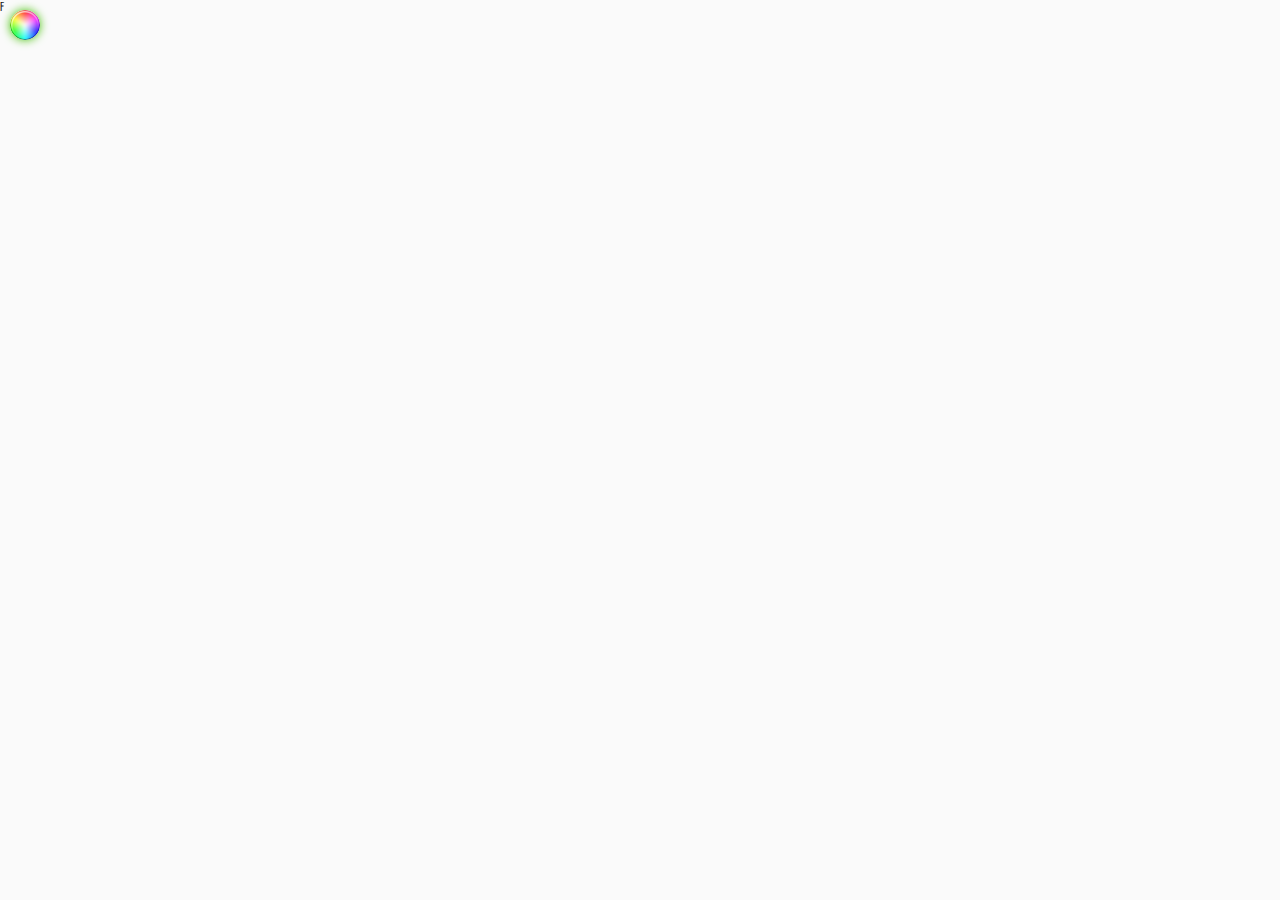
==== commit 0b163ff4: "edited resume contents" ====
--- a/index.htm
+++ b/index.htm
@@ -25,7 +25,7 @@
     <!-- google font 0-->
     <link href='http://fonts.googleapis.com/css?family=Yanone+Kaffeesatz:200' rel='stylesheet' type='text/css'>
     <script type="text/javascript" src="js/modernizr-2.0.6.min.js"></script>
-    <script type="text/javascript">
+    F<script type="text/javascript">
 
 	  var _gaq = _gaq || [];
 	  _gaq.push(['_setAccount', 'UA-4332672-4']);
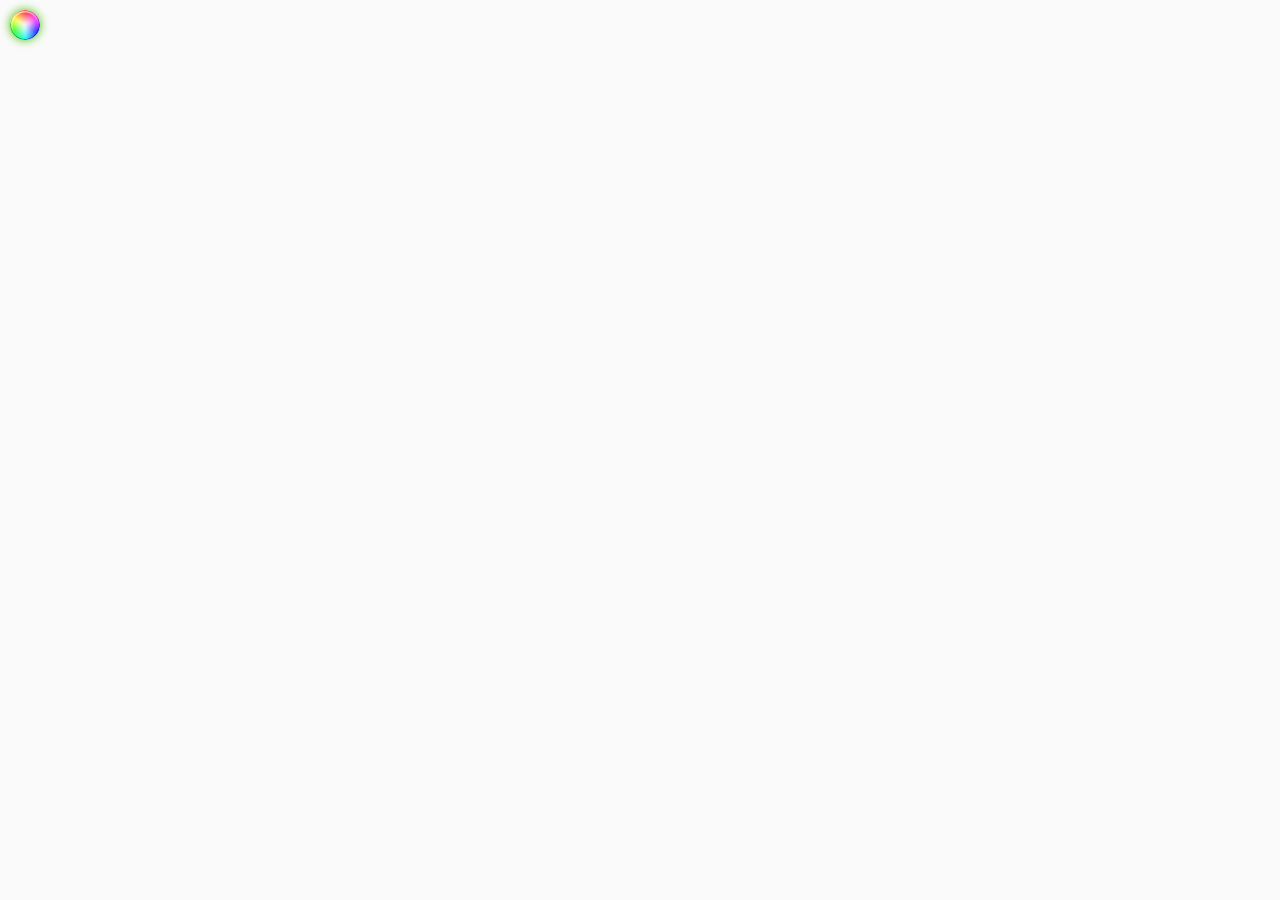
==== commit 77a2903c: "deleted extra chars" ====
--- a/index.htm
+++ b/index.htm
@@ -25,7 +25,7 @@
     <!-- google font 0-->
     <link href='http://fonts.googleapis.com/css?family=Yanone+Kaffeesatz:200' rel='stylesheet' type='text/css'>
     <script type="text/javascript" src="js/modernizr-2.0.6.min.js"></script>
-    F<script type="text/javascript">
+    <script type="text/javascript">
 
 	  var _gaq = _gaq || [];
 	  _gaq.push(['_setAccount', 'UA-4332672-4']);
